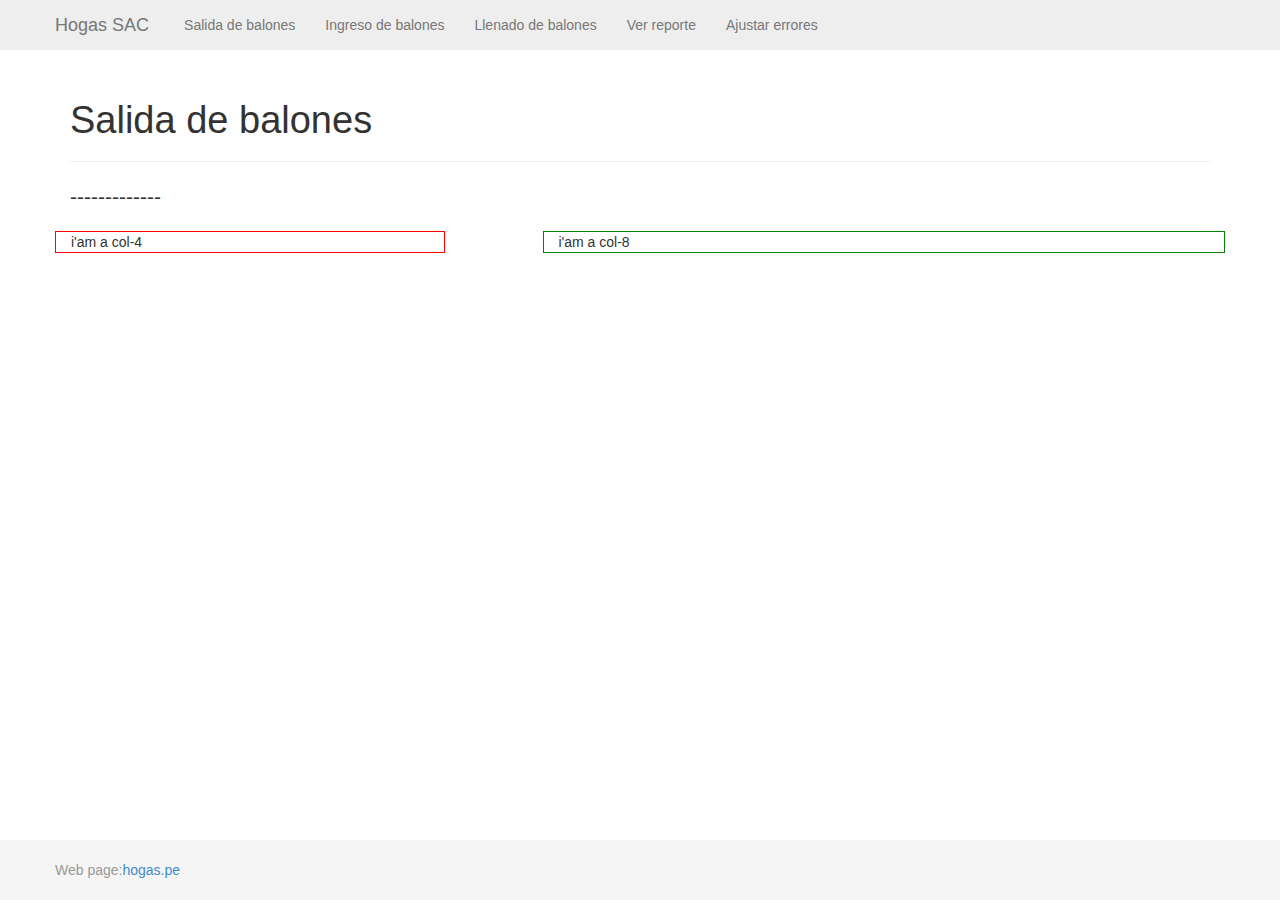
==== salida-balones.html @ 2b22f872 "extension de los demas modulos" ====
<!DOCTYPE html>
<html lang="en">
  <head>
    <meta charset="utf-8">
    <meta name="viewport" content="width=device-width, initial-scale=1.0">
    <meta name="description" content="">
    <meta name="author" content="">

    <title>Inventario de Balones</title>

    <!-- Bootstrap core CSS -->
    <link href="css/bootstrap.css" rel="stylesheet">
    <link href="css/soda.css" rel="stylesheet">

    <!-- Custom styles for this template -->
    <link href="sticky-footer-navbar.css" rel="stylesheet">
  </head>

  <body>

    <!-- Wrap all page content here -->
    <div id="wrap">

      <!-- Fixed navbar -->
      <div class="navbar navbar-fixed-top">
        <div class="container">
          <button type="button" class="navbar-toggle" data-toggle="collapse" data-target=".nav-collapse">
            <span class="icon-bar"></span>
            <span class="icon-bar"></span>
            <span class="icon-bar"></span>
          </button>
          <a class="navbar-brand" href="index.html">Hogas SAC</a>
          <div class="nav-collapse collapse">
             <ul class="nav navbar-nav">
                  <li><a href="salida-balones.html">Salida de balones</a></li>
                  <li><a href="ingreso-balones.html">Ingreso de balones</a></li>
                  <li><a href="llenado-balones.html">Llenado de balones</a></li>
                  <li class="divider"></li>
                 <li><a href="#">Ver reporte</a></li>
                  <li><a href="#">Ajustar errores</a></li>
                </ul>

          </div><!--/.nav-collapse -->
        </div>
      </div>

      <!-- Begin page content -->
      <div class="container">
        <div class="page-header">
          <h1>Salida de balones</h1>
        </div>
        <p class="lead">-------------</p>
        <div class="row">
        <div class="col-12 col-sm-6 col-lg-4 der">i'am a col-4</div>
        <div class="col-12 col-sm-6 col-lg-7 col-lg-offset-1 izq">i'am a col-8</div>
      </div>
      </div>
      
    </div>

    <div id="footer">
      <div class="container">
        <p class="text-muted credit">Web page:<a href="http://hogas.pe">hogas.pe</a></p>
      </div>
    </div>
    <!-- Bootstrap core JavaScript
    ================================================== -->
    <script src="js/jquery.js"></script>
    <script src="js/bootstrap.js"></script>
  </body>
</html>
---- css/soda.css ----
.der{
	border: 1px solid red;
}
.izq{
	border: 1px solid green;
}
---- sticky-footer-navbar.css ----
/* Sticky footer styles
-------------------------------------------------- */

html,
body {
  height: 100%;
  /* The html and body elements cannot have any padding or margin. */
}

/* Wrapper for page content to push down footer */
#wrap {
  min-height: 100%;
  height: auto !important;
  height: 100%;
  /* Negative indent footer by its height */
  margin: 0 auto -60px;
  /* Pad bottom by footer height */
  padding: 0 0 60px;
}

/* Set the fixed height of the footer here */
#footer {
  height: 60px;
  background-color: #f5f5f5;
}

/* Lastly, apply responsive CSS fixes as necessary */
@media (max-width: 767px) {
  #footer {
    margin-left: -20px;
    margin-right: -20px;
    padding-left: 20px;
    padding-right: 20px;
  }
}



/* Custom page CSS
-------------------------------------------------- */
/* Not required for template or sticky footer method. */

#wrap > .container {
  padding: 60px 15px 0;
}
.container .credit {
  margin: 20px 0;
}

code {
  font-size: 80%;
}
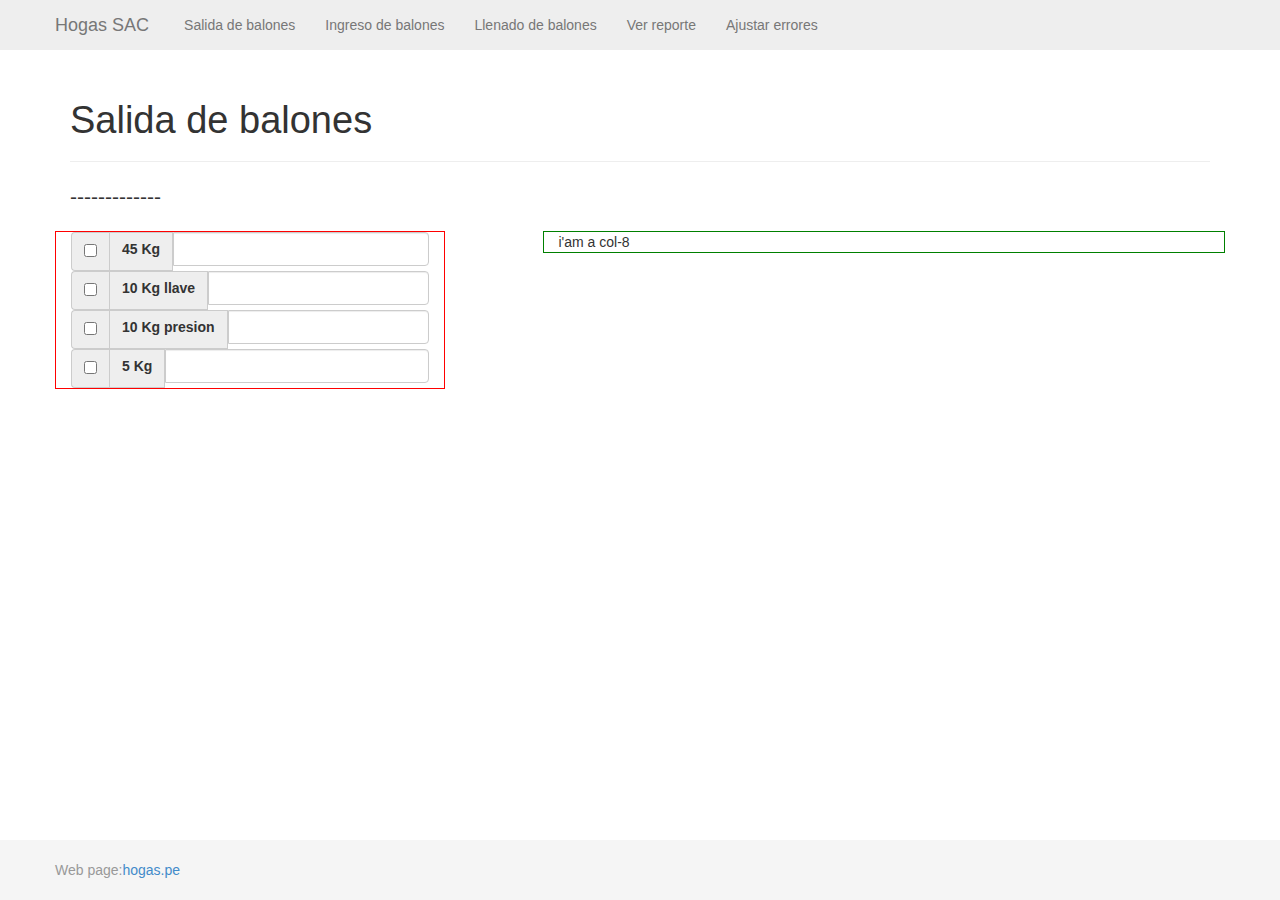
==== commit e3865392: "check boxes index" ====
--- a/salida-balones.html
+++ b/salida-balones.html
@@ -51,7 +51,62 @@
         </div>
         <p class="lead">-------------</p>
         <div class="row">
-        <div class="col-12 col-sm-6 col-lg-4 der">i'am a col-4</div>
+        <div class="col-12 col-sm-6 col-lg-4 der">
+          <div class="row">
+            <div class="col-lg-12">
+              <div class="input-group">
+                <span class="input-group-addon">
+                  <input type="checkbox">
+                </span>
+                <span class="input-group-addon">
+                  <label>45 Kg</label>
+                </span>
+                
+                <input type="text" class="form-control">
+              </div><!-- /input-group -->
+            </div><!-- /.col-lg-6 -->
+          </div><!-- /.row -->
+<div class="row">
+            <div class="col-lg-12">
+              <div class="input-group">
+                <span class="input-group-addon">
+                  <input type="checkbox">
+                </span>
+                <span class="input-group-addon">
+                  <label>10 Kg llave</label>
+                </span>
+                <input type="text" class="form-control">
+              </div><!-- /input-group -->
+            </div><!-- /.col-lg-6 -->
+          </div><!-- /.row -->
+          <div class="row">
+            <div class="col-lg-12">
+              <div class="input-group">
+                <span class="input-group-addon">
+                  <input type="checkbox">
+                </span>
+                <span class="input-group-addon">
+                  <label>10 Kg presion</label>
+                </span>
+                <input type="text" class="form-control">
+              </div><!-- /input-group -->
+            </div><!-- /.col-lg-6 -->
+          </div><!-- /.row -->
+          <div class="row">
+            <div class="col-lg-12">
+              <div class="input-group">
+                <span class="input-group-addon">
+                  <input type="checkbox">
+                </span>
+                <span class="input-group-addon">
+                  <label>5 Kg</label>
+                </span>
+                <input type="text" class="form-control">
+              </div><!-- /input-group -->
+            </div><!-- /.col-lg-6 -->
+          </div><!-- /.row -->
+
+        </div>
         <div class="col-12 col-sm-6 col-lg-7 col-lg-offset-1 izq">i'am a col-8</div>
       </div>
       </div>
